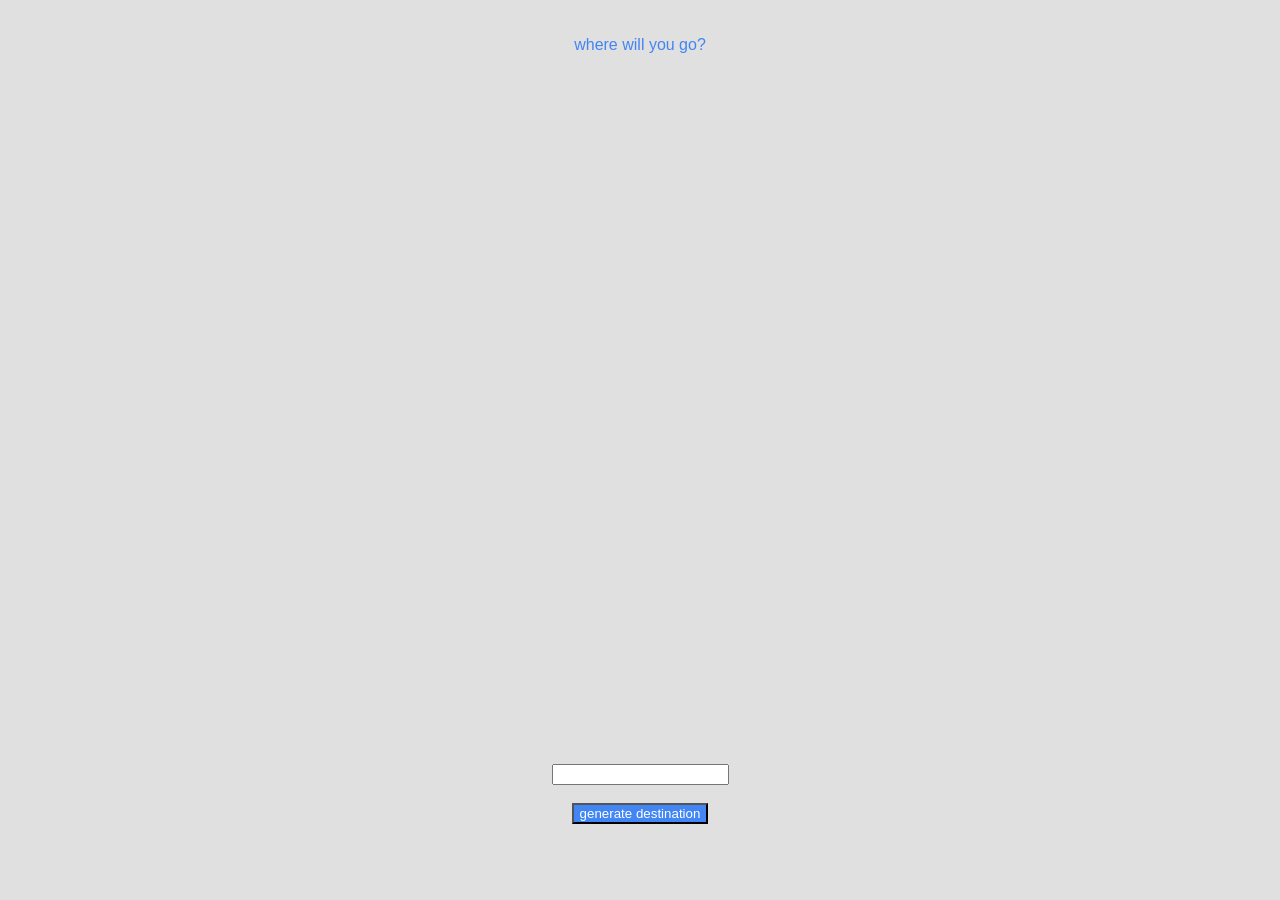
==== index.html @ 9a0e0568 "change to index" ====
<!DOCTYPE html>
<html lang="en">

<head>
    <meta charset="UTF-8">
    <meta name="viewport" content="width=device-width, initial-scale=1.0">
    <title>where will you go?</title>
    <link rel="stylesheet" href="main.css">
    <style>
        /* STYLE FOR THE INPUT FIELD */
        #charInput {
            margin: 0 auto;
            display: block;
            position: relative;
        }

        /* STYLE FOR THE SUBMIT BUTTON */
        #submitButton {
            margin: 0 auto;
            display: block;
            position: relative;
        }

        /* STYLE FOR THE IMAGE */
        #displayedImage {
            display: flex;
            margin-top: 120px;
            height: 500px;
            width: auto;

            /* This line is mandatory */
        }
    </style>
</head>

<body>
    <p>where will you go?</p>

    <!-- IMAGE TO DISPLAY -->
    <img id="displayedImage" class="image" src="">

    <br /> <br /> <br /> <br /> <br />

    <!-- INPUT FIELD FOR 1 CHARACTER -->
    <input type="text" class="field" id="charInput" maxlength="1">

    <br />

    <!-- BUTTON TO DISPLAY IMAGE -->
    <button onclick="displayImage()" class="generate" id="submitButton">generate destination</button>


    <!-- Image Display Script Below -->
    <script>
        // Array of images
        // DIRECTIONS: UPDATE THE URLS WITH THE RELATIVE LINKS OF YOUR IMAGES
        const images = [
            "images/aberdeen.png",//A
            "images/bonham.png", //B
            "images/chatham.png", //C
            "images/dundas.png", //D
            "images/elgin.png", //E
            "images/fleming.png", //F
            "images/gloucester.png", //G
            "images/hollywood.png", //H
            "images/island.png", //I
            "images/java.png", //J
            "images/kings.png", //K
            "images/lockhart.png", //L
            "images/mody.png", //M
            "images/nathan.png", //N
            "images/oldbailey.png", //O
            "images/pedder.png", //P
            "images/queen.png", //Q
            "images/russell.png", //R
            "images/stanley.png", //S
            "images/temple.png", //T
            "images/ulam.png", //U
            "images/victoria.png", //V
            "images/wellington.png", //W
            "images/xavier.png", //X
            "images/yuenlong.png", //Y
            "images/zetland.png"  //Z
        ];

        function displayImage() {
            const input = document.getElementById("charInput").value.toUpperCase();
            const imgElement = document.getElementById("displayedImage");

            // Assign an image based on character (A-Z)
            const index = input.charCodeAt(0) - 65; // 'A' is 65 in ASCII
            if (index >= 0 && index < images.length) {
                imgElement.src = images[index];
                imgElement.style.display = "block";
            } else {
                /* 
                alert("Please enter a letter between A and Z.");
                imgElement.style.display = "none";
                */

                // IF INVALID INPUT IS ENTERED, DISPLAY ALTERNATE IMAGE
                imgElement.src = "images/error.png"
                imgElement.style.display = "block";
            }
        }
    </script>

</body>

</html>
---- main.css ----
body {
    background-color: #E0E0E0ff;
}

p {
    padding-top: 20px;
    text-align: center;
    color: #4285F4;
    font-family: Arial, Helvetica, sans-serif;
}

img {
    width: 75vw;
    margin: auto;
}

img:hover {
    transform: scale(1.05);
}

.generate {
    background-color: #4285F4;
    color: white;
}

.generate:hover {
    background-color: white;
    color: #4285F4;
}

.generate:active {
    background-color: #00008B;
    color: #4285F4;
}
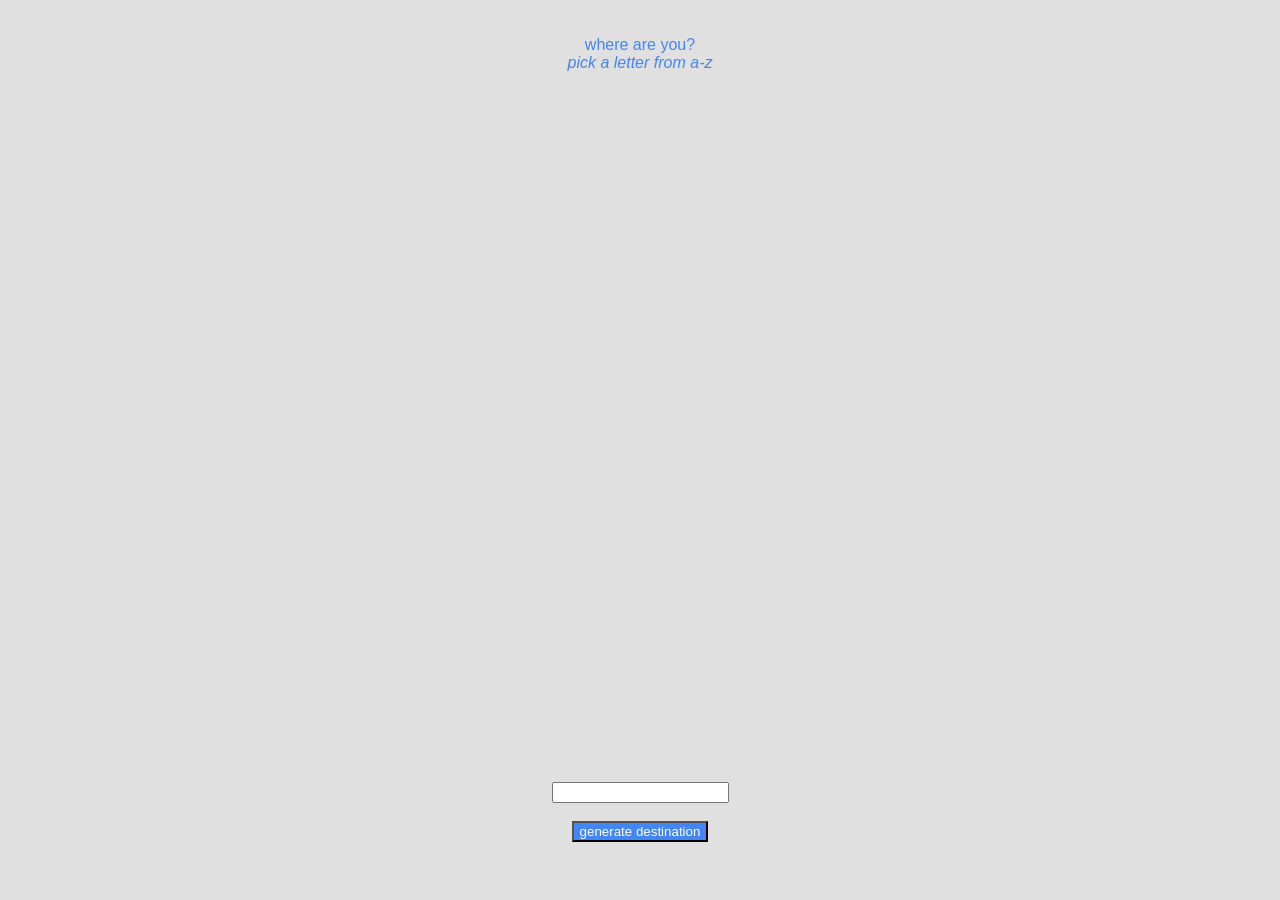
==== commit 0bbd7977: "changed title+subtitle" ====
--- a/index.html
+++ b/index.html
@@ -4,7 +4,7 @@
 <head>
     <meta charset="UTF-8">
     <meta name="viewport" content="width=device-width, initial-scale=1.0">
-    <title>where will you go?</title>
+    <title>where are you?</title>
     <link rel="stylesheet" href="main.css">
     <style>
         /* STYLE FOR THE INPUT FIELD */
@@ -34,7 +34,9 @@
 </head>
 
 <body>
-    <p>where will you go?</p>
+    <p>where are you?<br />
+        <span style="font-style: italic">pick a letter from a-z</span>
+    </p>
 
     <!-- IMAGE TO DISPLAY -->
     <img id="displayedImage" class="image" src="">
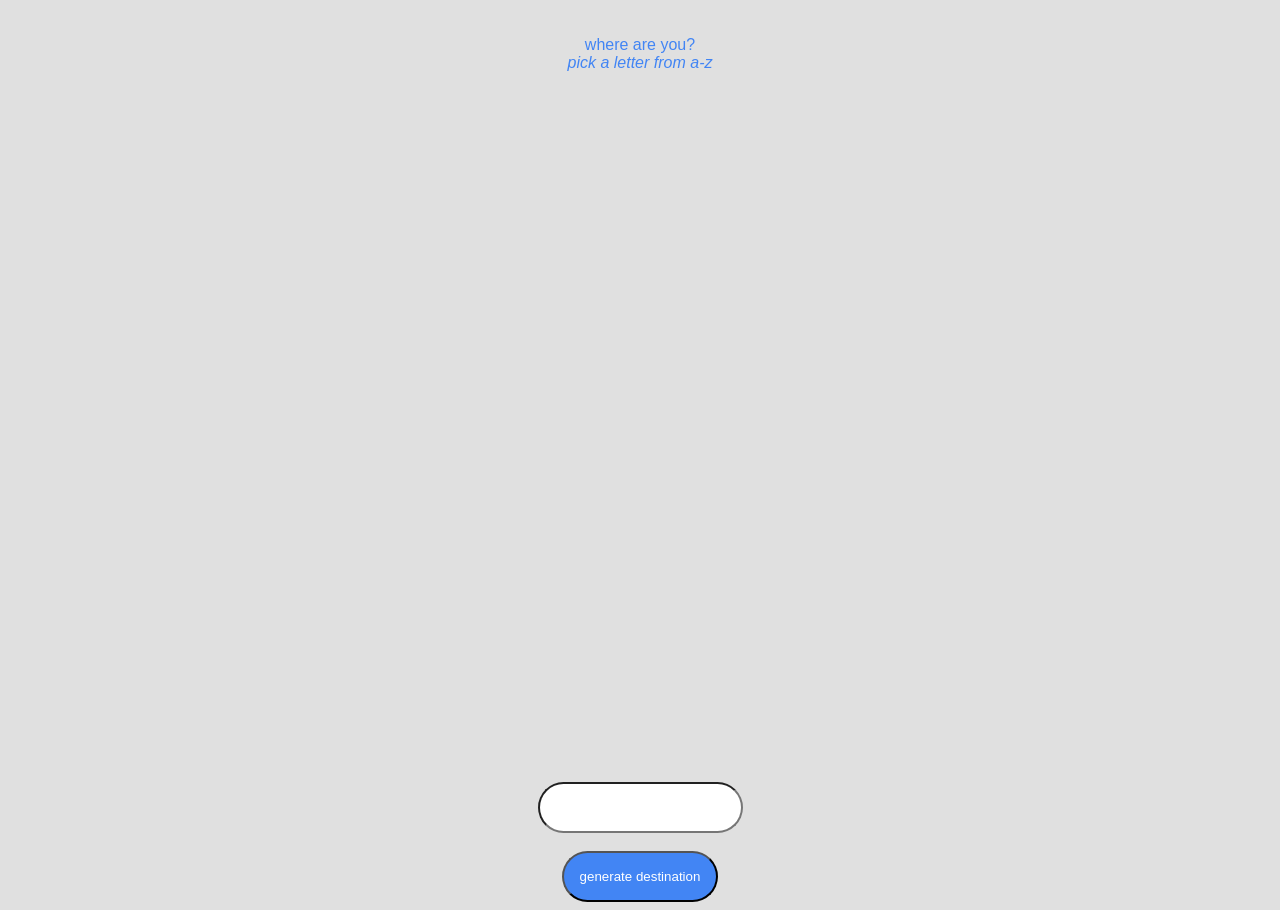
==== commit 56f212ea: "button/field border radius" ====
--- a/index.html
+++ b/index.html
@@ -12,6 +12,8 @@
             margin: 0 auto;
             display: block;
             position: relative;
+            padding: 1rem;
+            border-radius: 30px;
         }
 
         /* STYLE FOR THE SUBMIT BUTTON */
@@ -19,6 +21,8 @@
             margin: 0 auto;
             display: block;
             position: relative;
+            padding: 1rem;
+            border-radius: 30px;
         }
 
         /* STYLE FOR THE IMAGE */
--- a/main.css
+++ b/main.css
@@ -15,7 +15,7 @@
 }
 
 img:hover {
-    transform: scale(1.05);
+    transform: scale(3);
 }
 
 .generate {
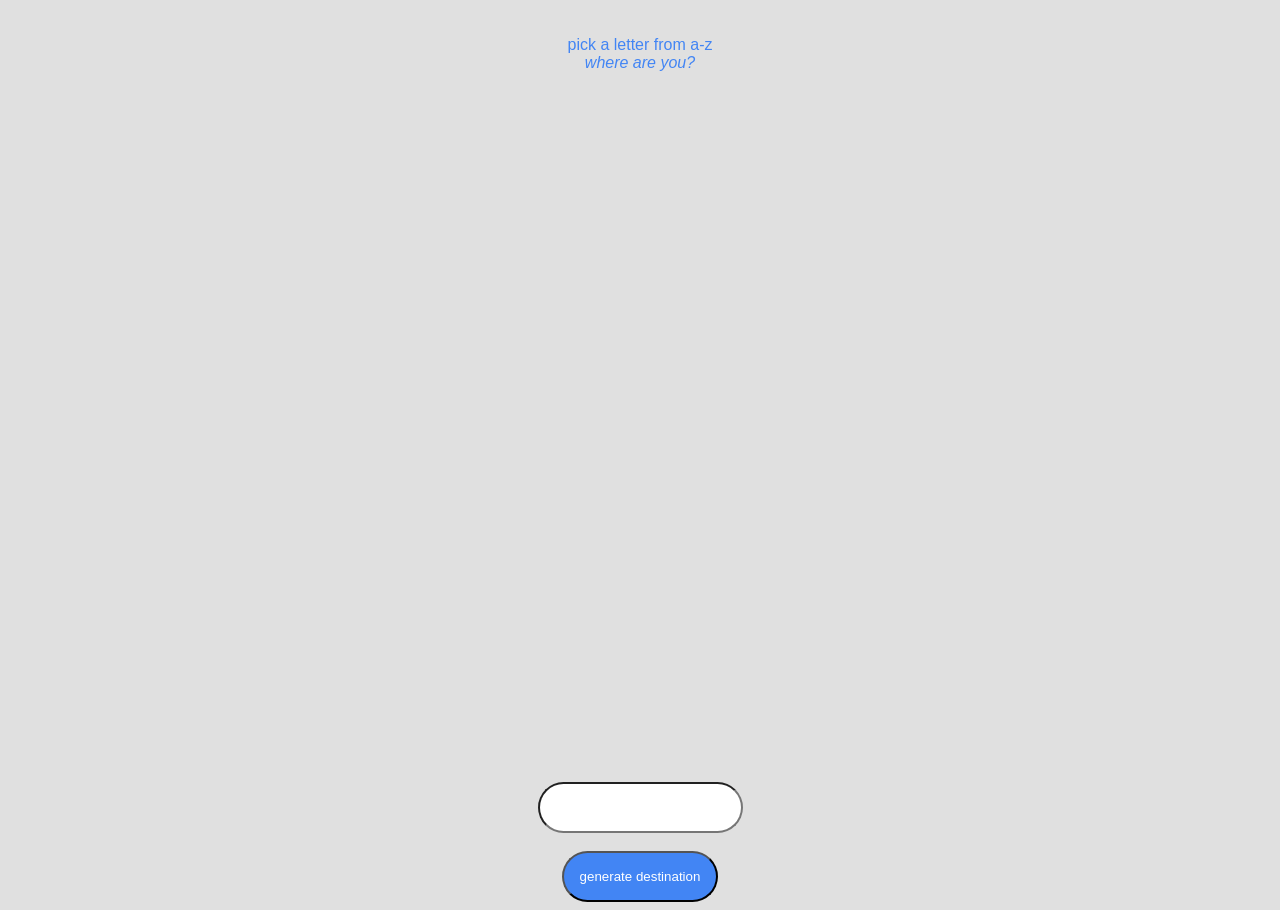
==== commit c8de7cd8: "changed title" ====
--- a/index.html
+++ b/index.html
@@ -38,8 +38,8 @@
 </head>
 
 <body>
-    <p>where are you?<br />
-        <span style="font-style: italic">pick a letter from a-z</span>
+    <p>pick a letter from a-z<br />
+        <span style="font-style: italic">where are you?</span>
     </p>
 
     <!-- IMAGE TO DISPLAY -->
